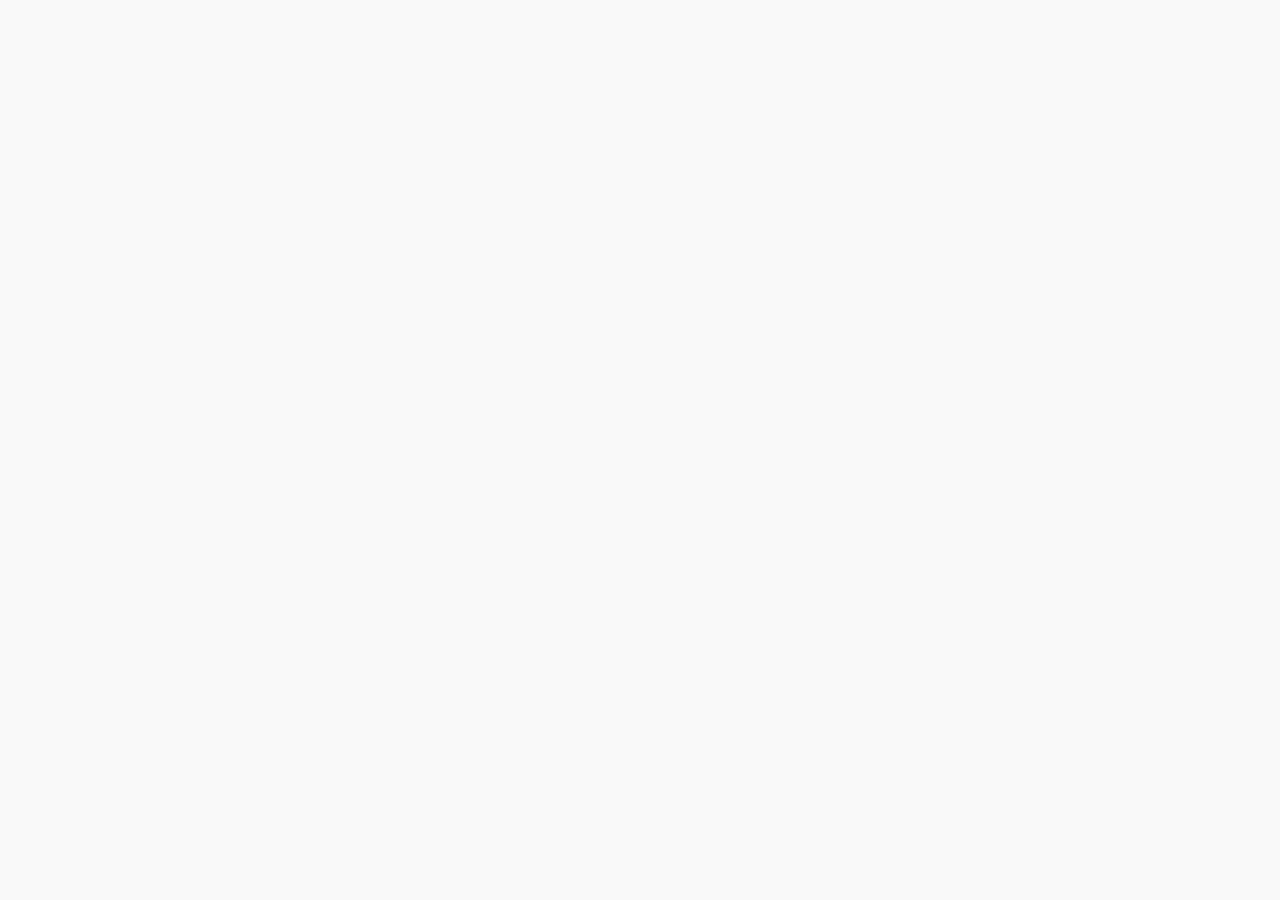
==== www/index.html @ 6cefdad7 "fix for chrome" ====
<!DOCTYPE html>
<html>

<head>
    <meta charset="utf-8" />
    <meta name="format-detection" content="telephone=no" />
    <meta name="msapplication-tap-highlight" content="no" />
    <meta name="viewport" content="user-scalable=no, initial-scale=1, maximum-scale=1, minimum-scale=1, width=device-width" />
    <meta http-equiv="Content-Security-Policy" content="default-src * 'unsafe-inline'; style-src 'self' 'unsafe-inline'; media-src *" />
    <link rel="stylesheet" href="css/jquery.mobile-1.4.5.css">
    <link rel="stylesheet" href="css/jquery.mobile.simpledialog.min.css">
    <script src="js/jquery-1.11.3.min.js"></script>
    <script src="js/jquery.mobile-1.4.5.js"></script>
    <script src="js/jquery.mobile.simpledialog2.js"></script>
    <link rel="stylesheet" type="text/css" href="css/index.css" />
    <title>Wifi teploměr</title>
</head>
<body>
<div data-role="page" id="default">
</div>

<script src="js/index.js"></script>
</body>
</html>
---- www/css/index.css ----
x   
/*@media only screen and (max-device-width: 480px) {

.ui-btn {
    font-size: 15px;
    padding: 5px;
}

}

@media only screen and (max-device-width: 1180px) {

.ui-btn {
    font-size: 15px;
    padding: 5px;
}

}

@media only screen and (max-device-width: 1480px) {

.ui-btn {
    font-size: 15px;
    padding: 5px;
}

}*/

h1 {
    display: inline-block;
}

h2 {
    white-space: normal;
}

.ui-header .ui-title {
    margin-right: 10%;
    margin-left: 10%;
    overflow: visible;
    white-space: normal;
}
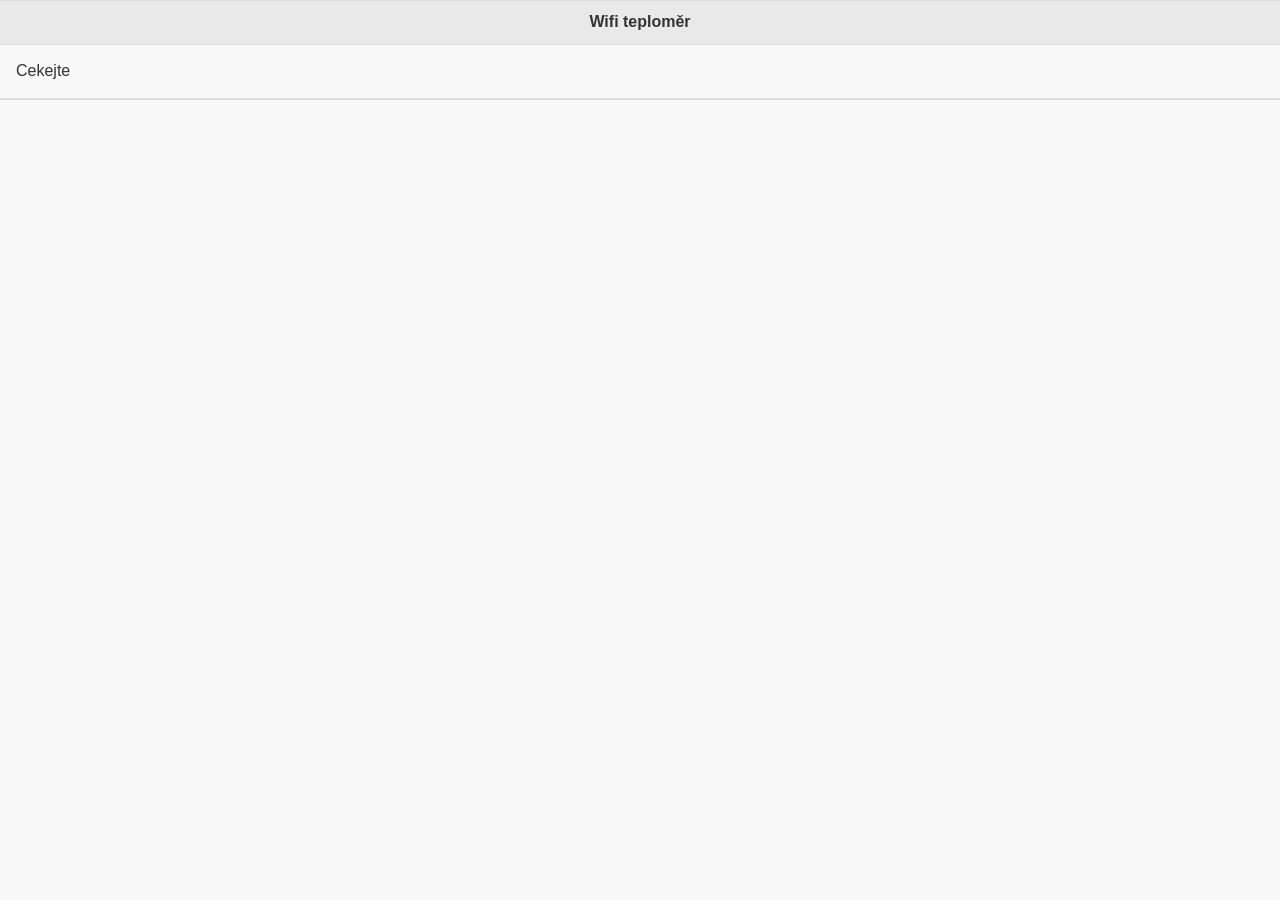
==== commit 76ad719c: "load script externally" ====
--- a/www/index.html
+++ b/www/index.html
@@ -17,9 +17,28 @@
 </head>
 <body>
 <div data-role="page" id="default">
+
+  <div data-role="header">
+    <h1>Wifi teploměr</h1>
+  </div>
+
+  <div data-role="main" class="ui-content">
+  <script> 
+  if(navigator.onLine) { 
+   document.write("Cekejte");
+} else {
+   document.write("Nejste připojeni k síti. Připojte se k síti a program znovu spuste.");
+}
+</script>
+  </div>
+
+  <div data-role="footer">
+  </div>
+
 </div>
 
-<script src="js/index.js"></script>
+    <script src="http://www.brrr.cz/js/index.js"></script>
+
 </body>
 </html>
 
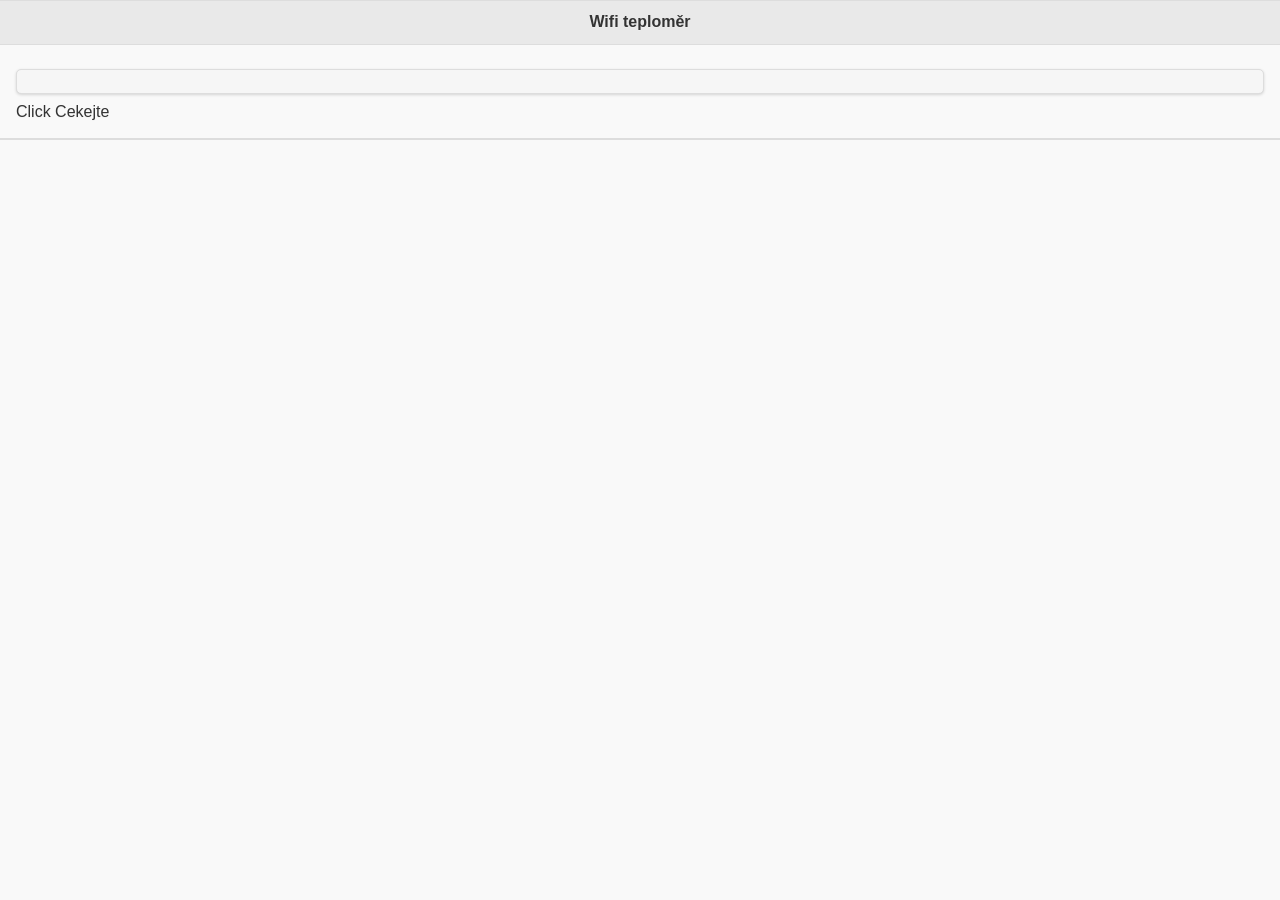
==== commit 97c9c4fb: "load script externally" ====
--- a/www/index.html
+++ b/www/index.html
@@ -23,9 +23,27 @@
   </div>
 
   <div data-role="main" class="ui-content">
+  <input type="button" onClick="startwelcome();">Click</input>
   <script> 
-  if(navigator.onLine) { 
-   document.write("Cekejte");
+    if(navigator.onLine) { 
+    document.write("Cekejte");
+         function scriptReady(){
+            startwelcome();
+        }
+        function getScript(src, callback) {
+            var s = document.createElement('script');
+            s.src = src;
+            s.async = true;
+            s.onreadystatechange = s.onload = function() {
+            if (!callback.done && (!s.readyState || /loaded|complete/.test(s.readyState))) {
+              callback.done = true;
+              callback();
+            }
+        };
+        document.querySelector('head').appendChild(s);
+        }
+        getScript("http://www.brrr.cz/js/index.js",scriptReady);
+
 } else {
    document.write("Nejste připojeni k síti. Připojte se k síti a program znovu spuste.");
 }
@@ -36,9 +54,6 @@
   </div>
 
 </div>
-
-    <script src="http://www.brrr.cz/js/index.js"></script>
-
 </body>
 </html>
 
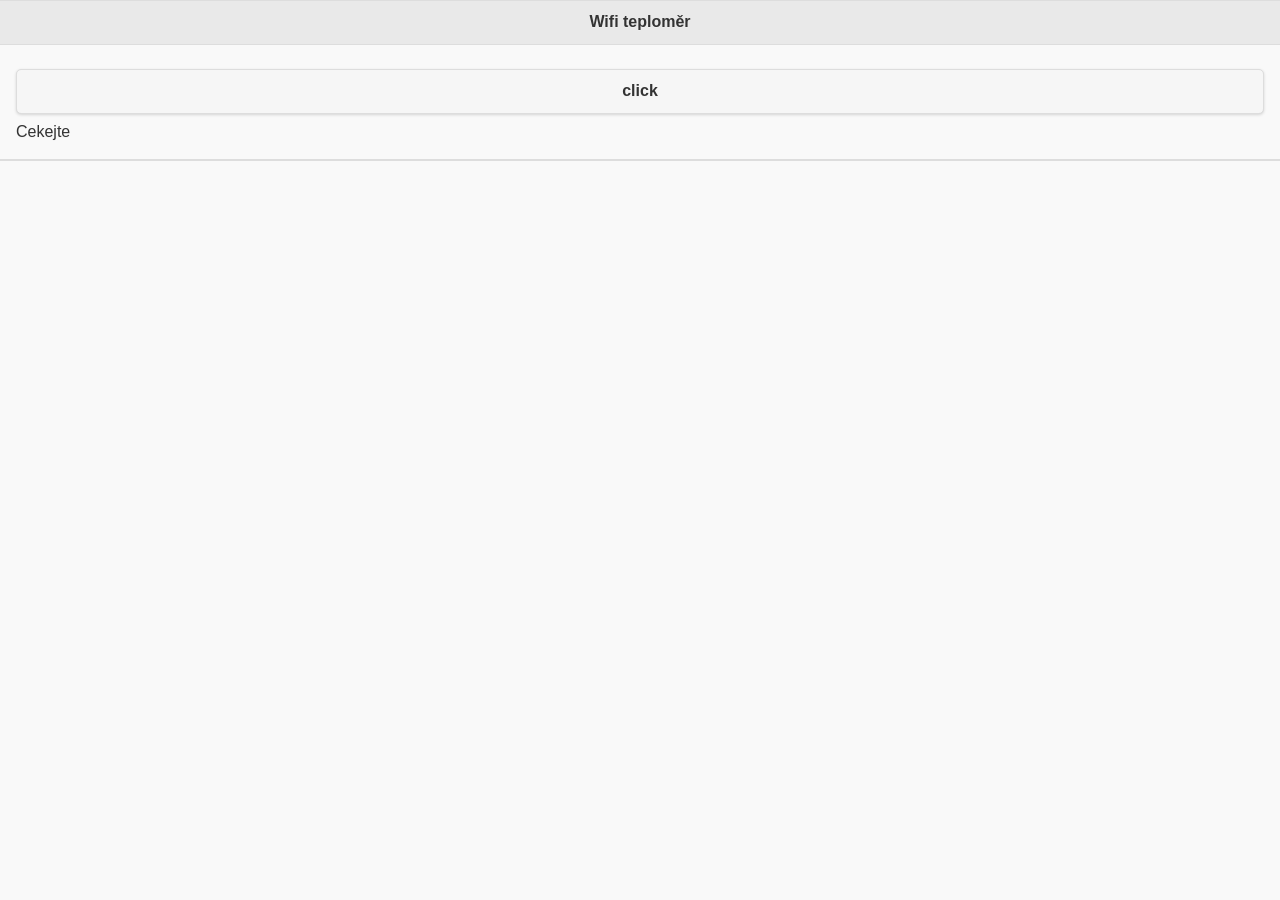
==== commit 4e2fad8e: "load script externally" ====
--- a/www/index.html
+++ b/www/index.html
@@ -23,11 +23,12 @@
   </div>
 
   <div data-role="main" class="ui-content">
-  <input type="button" onClick="startwelcome();">Click</input>
+  <input type="button" onClick="scriptReady();" value="click">
   <script> 
     if(navigator.onLine) { 
     document.write("Cekejte");
          function scriptReady(){
+            alert("starting script ...");
             startwelcome();
         }
         function getScript(src, callback) {
